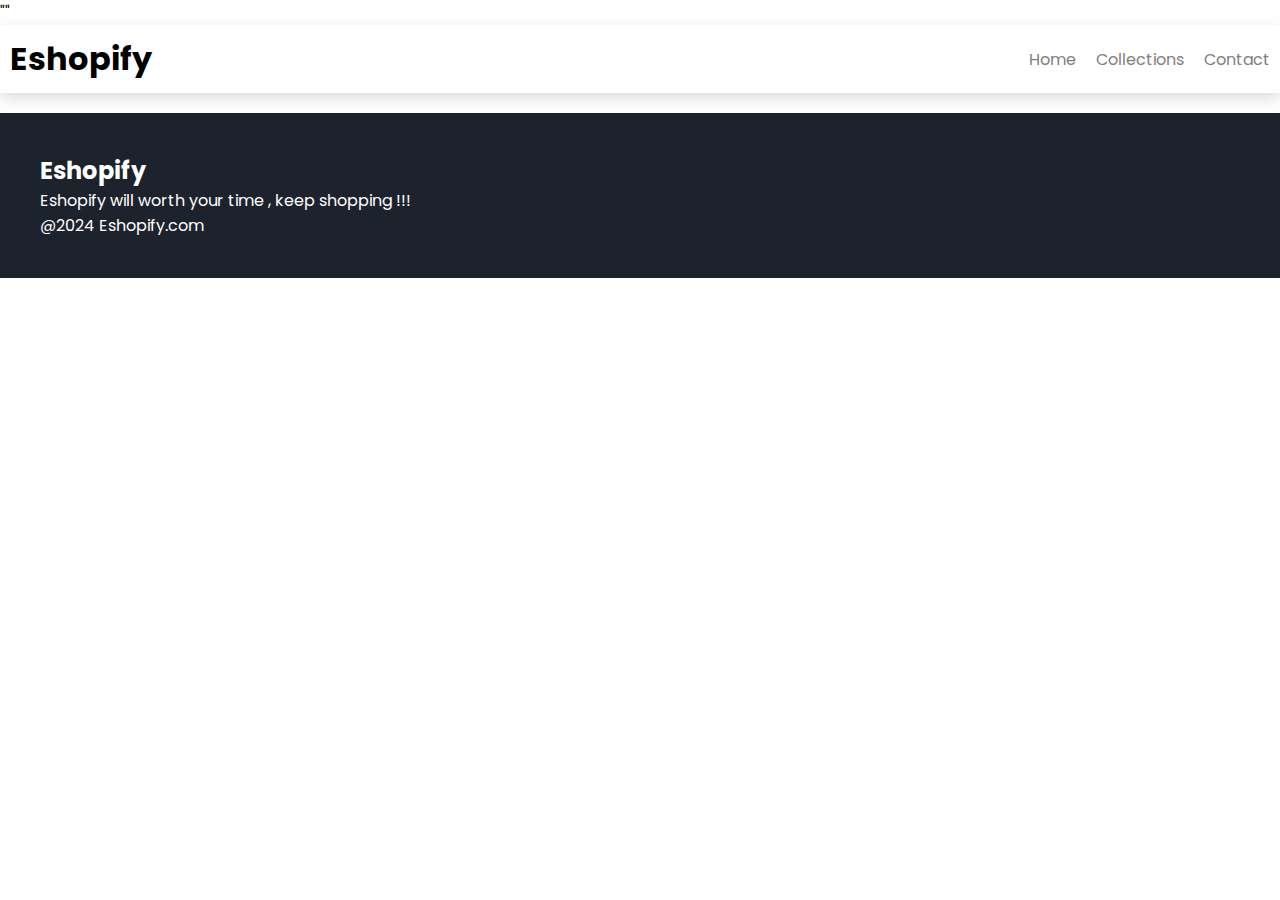
==== collection.html @ 49ecf60e "collections" ====
<!DOCTYPE html>
<html lang="en">
<head>
    <meta charset="UTF-8">
    <meta name="viewport" content="width=device-width, initial-scale=1.0">
    <title>Eshopify</title>
<!--font-->
    <link rel="preconnect" href="https://fonts.googleapis.com">
    <link rel="preconnect" href="https://fonts.gstatic.com" crossorigin>
    <link href="https://fonts.googleapis.com/css2?family=Poppins&display=swap" rel="stylesheet">

<!--css-->
    <link rel="stylesheet" href="style.css">

<!--Font awesome icons-->
    "<link rel="stylesheet" href="https://cdnjs.cloudflare.com/ajax/libs/font-awesome/6.5.2/css/all.min.css" integrity="sha512-SnH5WK+bZxgPHs44uWIX+LLJAJ9/2PkPKZ5QiAj6Ta86w+fsb2TkcmfRyVX3pBnMFcV7oQPJkl9QevSCWr3W6A==" crossorigin="anonymous" referrerpolicy="no-referrer" />"

</head>
<body>
    <!--navbar-->
    <nav class="navbar">   
        <h1>Eshopify</h1>

        <div class = "navbar-links">
            <ul class="navbar-link"><a href="">Home</a></ul>
            <ul class="navbar-link"><a href="">Collections</a></ul>
            <ul class="navbar-link"><a href="">Contact</a></ul>
        </div>

        <div class = "navbar-menu-toggle" onclick="showNavbar()">
            <i class="fa-solid fa-bars"></i>
             
        </div>
    </nav>

    <!--side navbar-->

    <div class ="side-navbar">
        <p style="text-align: right;" onclick="closeNavbar()">
            <i class="fa-solid fa-xmark"></i>
        </p>

        <div class = "side-navbar-links">
            <p class="side-navbar-link"><a href="">Home</a></p>
            <p class="side-navbar-link"><a href="">Collections</a></p>
            <p class="side-navbar-link"><a href="">Contact</a></p>
        </div>

    </div>



<!--Footer-->
<div class="footer">
    <div class="footer-container">
        <div class="footer-box-1">
            <h2 class="headingText">Eshopify</h2>
            <p>Eshopify will worth your time , keep shopping !!!</p>
            <div class="footer-icon-container">
                <i class="fa-brands fa-instagram" style="color: #ffffffff;"></i>
                <i class="fa-brands fa-twitter" style="color: #ffffffff;"></i>
                <i class="fa-brands fa-facebook" style="color: #ffffffff;" ></i>  
        </div>
    </div>

    <p> @2024 Eshopify.com</p>
</div>
    <script src = "script.js"></script>
</body>
</html>
---- style.css ----
*{
    padding: 0;
    margin: 0;
}

body{
    font-family: "Poppins", sans-serif;
}

.navbar{
    display: flex;
    justify-content: space-between;
    align-items: center;
    padding: 10px;
    box-shadow: rgba(0, 0, 0, 0.15) 0px 5px 15px 0px;
}

.navbar-links{
    display:flex;
    column-gap: 20px; 
}

.navbar-links a{
    text-decoration: none;
    color: gray;
}

.navbar-links a:hover{
    text-decoration: underline;
    color: gray;
}

.navbar-menu-toggle{
    display: none;
}

/*side Navbar*/

.side-navbar{
    background-color: #1d232c;
    width: 50%;
    height: 100%;
    position: fixed;
    top: 0%;
    left: 0%;
    padding: 20px;
    color: white;
    display: none;
    transition: 2s;
}

.side-navbar-link{
    margin-bottom: 30px;
}


.side-navbar-links a{
    text-decoration: none;
    color: white;
}

.side-navbar-links a:hover{
    text-decoration: underline;
}

/*Header*/

.header{
    display : flex;
    justify-content: center;
    padding: 50px;
    gap: 50px;

}

.header-button{
    padding-left: 20px;
    padding-right: 20px;
    padding-top: 10px;
    padding-bottom: 10px;
    margin-top: 10px;
    background-color: #1d232c;
    color:white;
    cursor: pointer;
}

/*sevice*/
.service-container-1{
    display: flex;
    justify-content: space-between;
    align-items: center;
}
.service-container-2{
    display: flex;
    justify-content: space-between;
    align-items: center;
    gap: 10px;
}

.service-container-2 div {
    background-color: #f2f4f7;
    border-radius: 5px;
    padding: 10px;
}

/*new-arrival*/

.new-arrival{
    display: flex;
    justify-content: space-around;
    flex-wrap: wrap;
}

.new-arrival-container{
    position: relative;
    flex-basis: 20%;

}

.new-arrival button{
    padding-left: 10%;
    padding-right: 10%;
    padding-top: 5%;
    padding-bottom: 5%;
    margin-top: 10px;
    color: #1d232c;
    position: absolute;
    top: 50%;
    left: 15%;
    border-radius: 10px;
    border: none;
     
}

/*news*/
.news{
    display: flex;
    flex-direction: column;
    align-items: center;
    margin-top: 20px;

}
.news input{
    padding: 11px;
    width: 80vw;
    margin-bottom: 10px;
    border: solid black 3px;

}
.news button{
    margin-top: 10px;
    color: #f2f4f7;
    background-color: #1d232c;
    border-radius: 10px;
    padding: 10px;
}
/*footer*/
.footer{
    margin-top: 20px;
    padding: 40px;
    background-color: #1d232c;
    color: white;
}
/*media Qurrey*/

@media screen and (max-width : 700px) {
    .navbar-menu-toggle{
        display: block;
    }
    .navbar-links{
        display: none;
    }
    .header-image{
        display: none;
    }
    .service-container{
        display: none;
    }
    .service-container-2{
        flex-direction: column;
    }
}
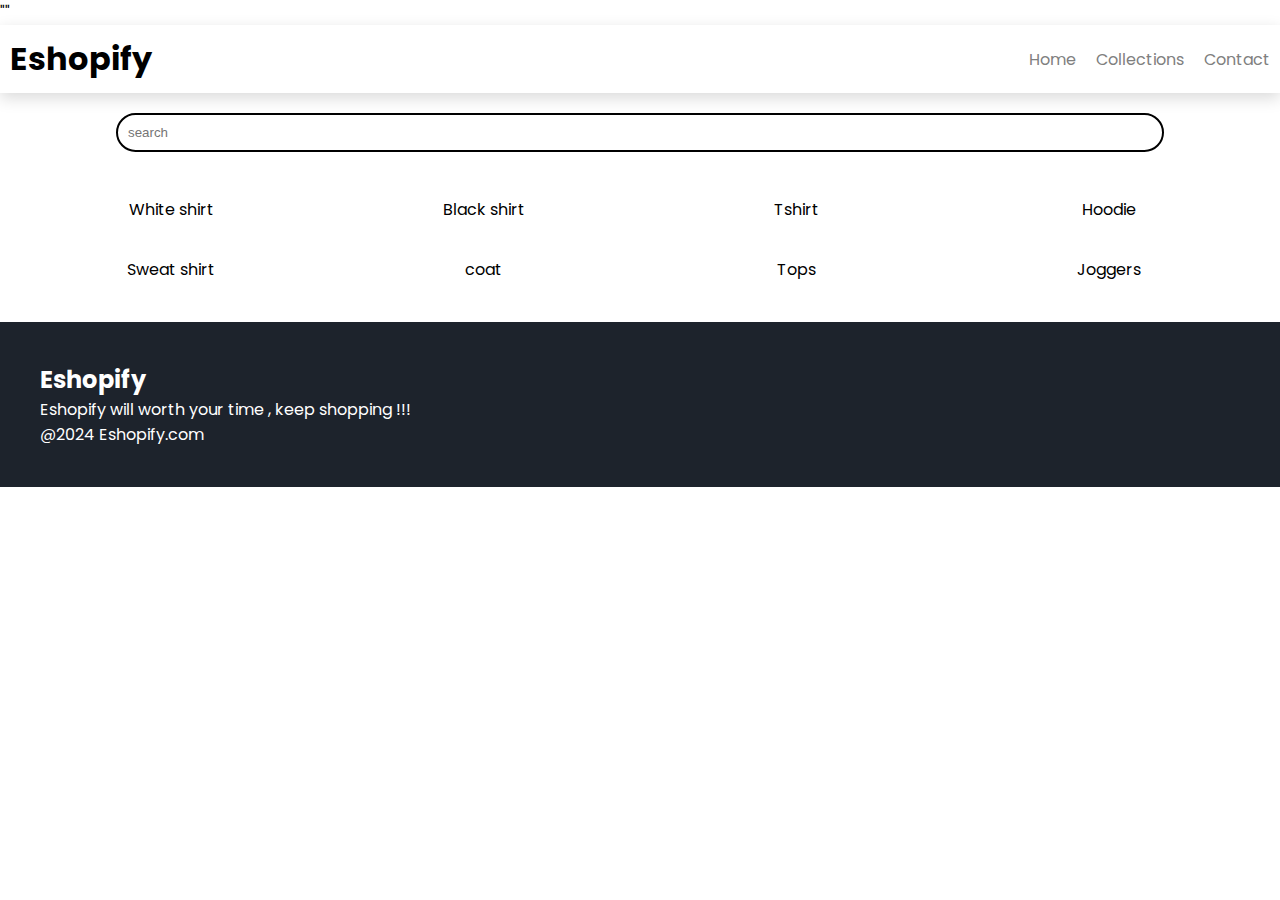
==== commit 9228849c: "final steps" ====
--- a/collection.html
+++ b/collection.html
@@ -48,7 +48,59 @@
 
     </div>
 
+<!--Product-->
+<div class="product-section">
+    <form class="product-search" >
+        <input type="text" id ="search" placeholder="search">
+        <i class="fa-solid fa-magnifying-glass"></i>
 
+    </form>
+
+    <div class="products" id ="products">
+
+        <div class="products-box">
+            <img src="https://source.unsplash.com/random/200x200/?white shirt" alt="">
+            <p>White shirt</p>
+        </div>
+
+        <div class="products-box">
+            <img src="https://source.unsplash.com/random/200x200/?Black shirt" alt="">
+            <p>Black shirt</p>
+        </div>
+
+        <div class="products-box">
+            <img src="https://source.unsplash.com/random/200x200/?tshirt" alt="">
+            <p>Tshirt</p>
+        </div>
+
+        <div class="products-box">
+            <img src="https://source.unsplash.com/random/200x200/?mens hoodie" alt="">
+            <p>Hoodie</p>
+        </div>
+
+        <div class="products-box">
+            <img src="https://source.unsplash.com/random/200x200/?over sized tshirt" alt="">
+            <p>Sweat shirt</p>
+        </div>
+
+        <div class="products-box">
+            <img src="https://source.unsplash.com/random/200x200/?coat" alt="">
+            <p>coat</p>
+        </div>
+
+        <div class="products-box">
+            <img src="https://source.unsplash.com/random/200x200/?fashion Tops" alt="">
+            <p>Tops</p>
+        </div>
+
+        <div class="products-box">
+            <img src="https://source.unsplash.com/random/200x200/?mens joggers" alt="">
+            <p>Joggers</p>
+        </div>
+
+
+    </div>
+</div>
 
 <!--Footer-->
 <div class="footer">
@@ -65,6 +117,6 @@
 
     <p> @2024 Eshopify.com</p>
 </div>
-    <script src = "script.js"></script>
+    <script src = "colection.js"></script>
 </body>
 </html>--- a/style.css
+++ b/style.css
@@ -161,6 +161,46 @@
     background-color: #1d232c;
     color: white;
 }
+
+.product-section{
+    margin-top: 20px;
+   
+}
+.product-search{
+    width: 80%;
+    border: solid black 2px;
+    border-radius: 20px;
+    display: flex;
+    justify-content: space-between;
+    align-items: center;
+    padding: 10px;
+    margin: auto;
+}
+
+.product-search input{
+    border: none;
+    background-color: transparent;
+    width: 100%;
+}
+.product-search input:focus{
+    outline: none;
+}
+.products{
+    padding: 20px;
+    display: flex;
+    gap: 10px;
+    flex-wrap: wrap;
+    justify-content: space-around;
+}
+
+.products-box{
+    text-align: center;
+    flex-basis: 20%;
+}
+
+.products-box img{
+    border-radius: 10px;
+}
 /*media Qurrey*/
 
 @media screen and (max-width : 700px) {
